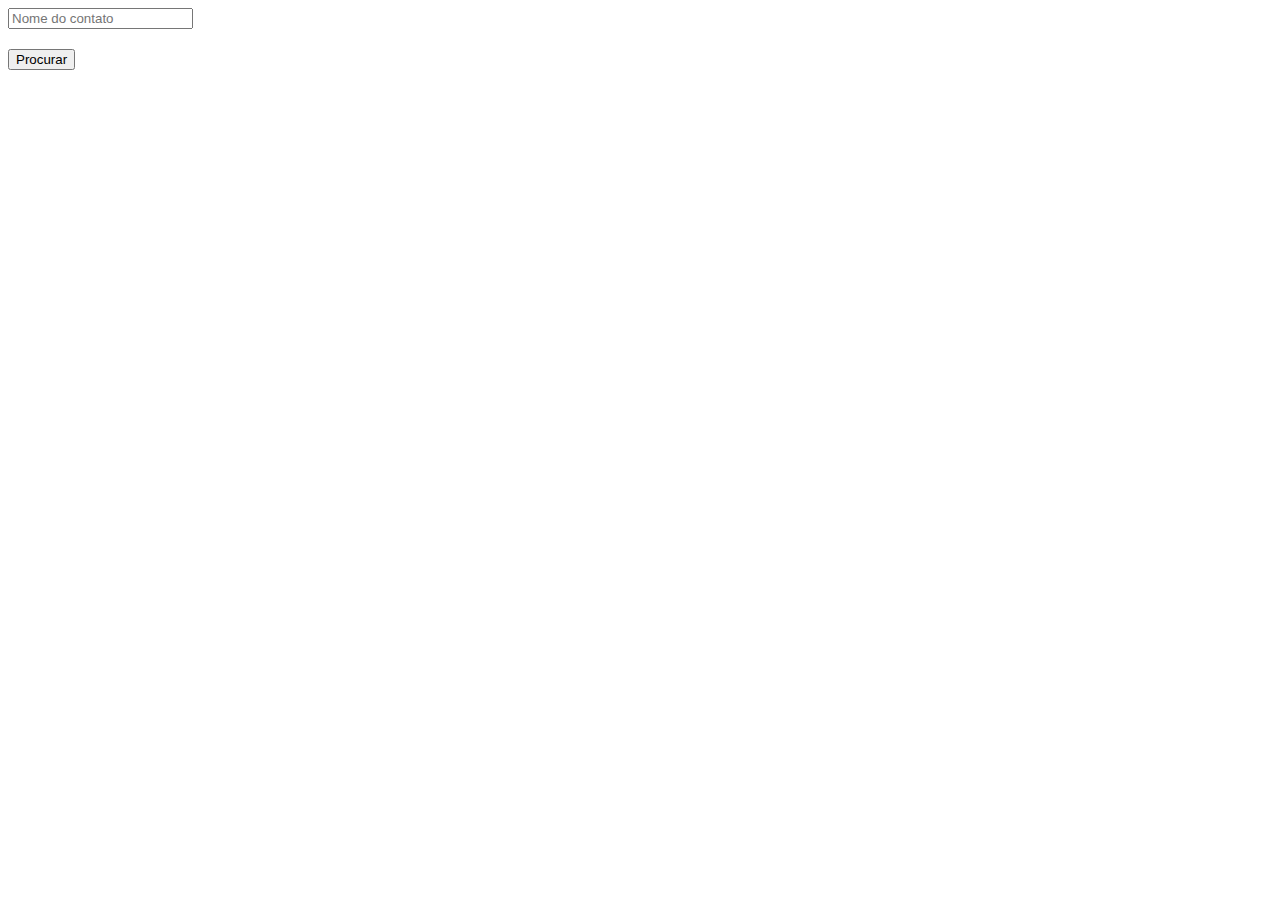
==== desafio for - JS/index.html @ 6c2a61bc "Revisando conteúdo, criando desafios e assistindo novas matérias" ====
<!DOCTYPE html>
<html lang="pt-br">
<head>
    <meta charset="UTF-8">
    <meta name="viewport" content="width=device-width, initial-scale=1.0">
    <script src="script.js" defer></script>
    <title>Desafio For</title>
</head>
<body>
    <input placeholder="Nome do contato">
    <h2></h2>
    <button class="button">Procurar</button>
</body>
</html>
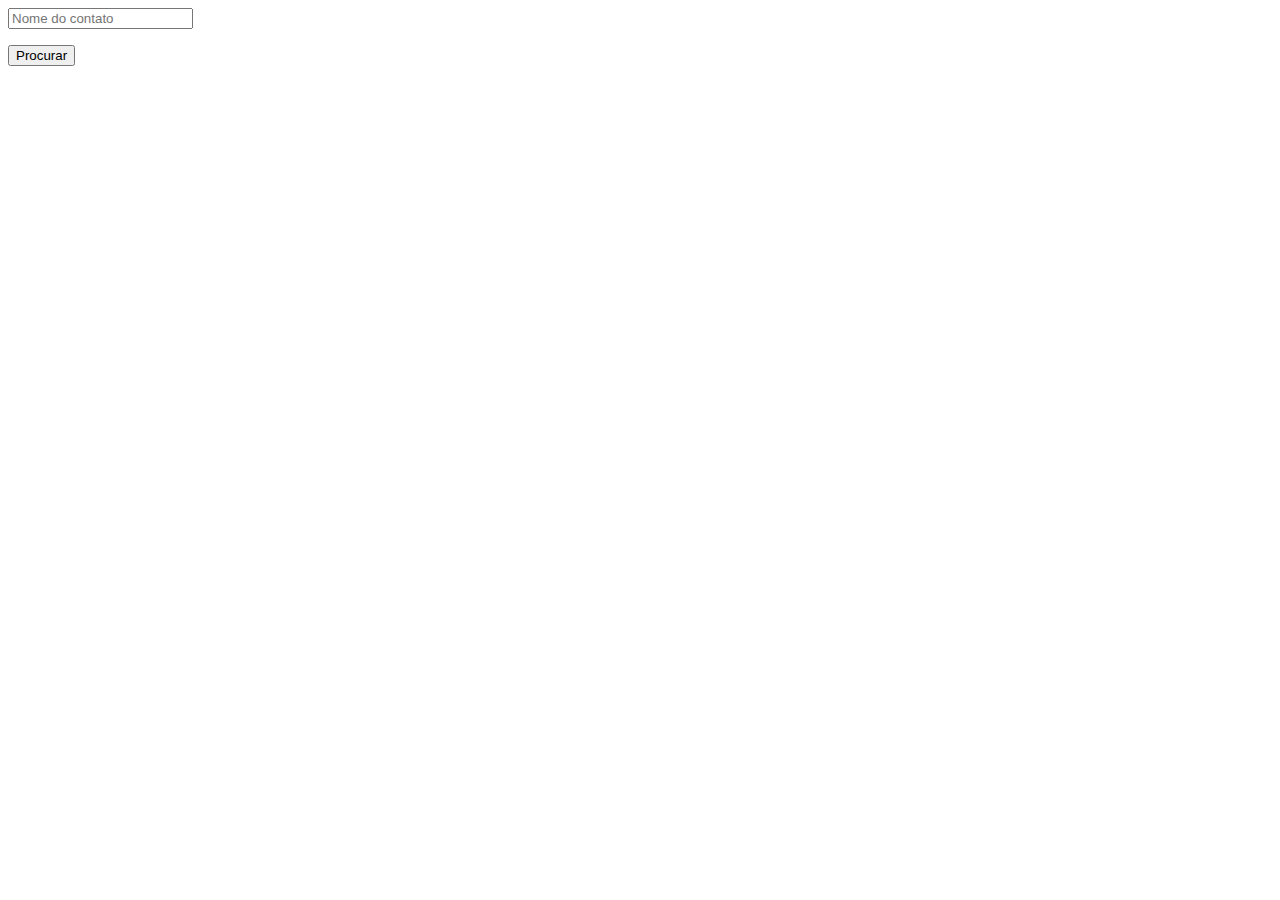
==== commit f72a02e2: "revendo o desafio FOR" ====
--- a/desafio for - JS/index.html
+++ b/desafio for - JS/index.html
@@ -8,7 +8,7 @@
 </head>
 <body>
     <input placeholder="Nome do contato">
-    <h2></h2>
+    <p></p>
     <button class="button">Procurar</button>
 </body>
 </html>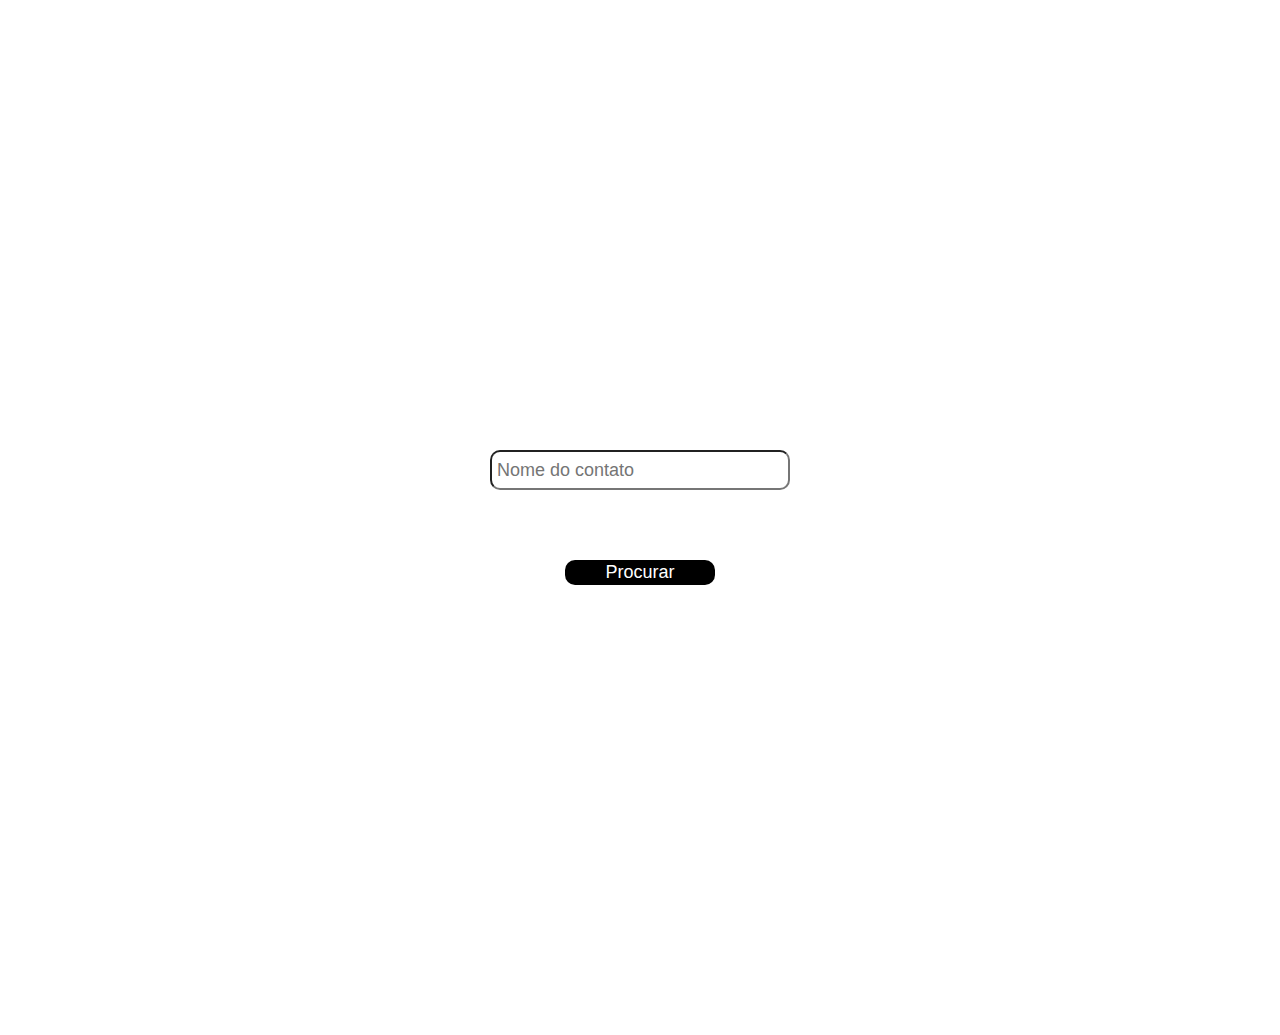
==== commit 0014d239: "Refazendo o desafio FOR" ====
--- a/desafio for - JS/index.html
+++ b/desafio for - JS/index.html
@@ -1,14 +1,21 @@
 <!DOCTYPE html>
 <html lang="pt-br">
+
 <head>
     <meta charset="UTF-8">
     <meta name="viewport" content="width=device-width, initial-scale=1.0">
+    <link rel="stylesheet" href="style.css">
     <script src="script.js" defer></script>
     <title>Desafio For</title>
 </head>
+
 <body>
-    <input placeholder="Nome do contato">
-    <p></p>
-    <button class="button">Procurar</button>
+    <div>
+        <input placeholder="Nome do contato">
+        <p></p>
+        <button class="button">Procurar</button>
+    </div>
+
 </body>
+
 </html>--- a/desafio for - JS/style.css
+++ b/desafio for - JS/style.css
@@ -0,0 +1,39 @@
+* {
+    margin: 0;
+    padding: 0;
+    box-sizing: border-box;
+}
+
+div {
+    display: flex;
+    flex-direction: column;
+    align-items: center;
+    margin: 50vh auto;
+}
+
+input {
+    font-size: 18px;
+    color: black;
+    margin-bottom: 30px;
+    border-radius: 10px;
+    width: 300px;
+    height: 40px;
+    padding-left: 5px;
+}
+
+p {
+    padding: 20px;
+    font-size: 20px;
+    font-weight: bold;
+}
+button {
+    font-size: 18px;
+    width: 150px;
+    height: 25px;
+    background-color: black;
+    color: white;
+    border-radius: 10px;
+    cursor: pointer;
+    border: none;
+
+}